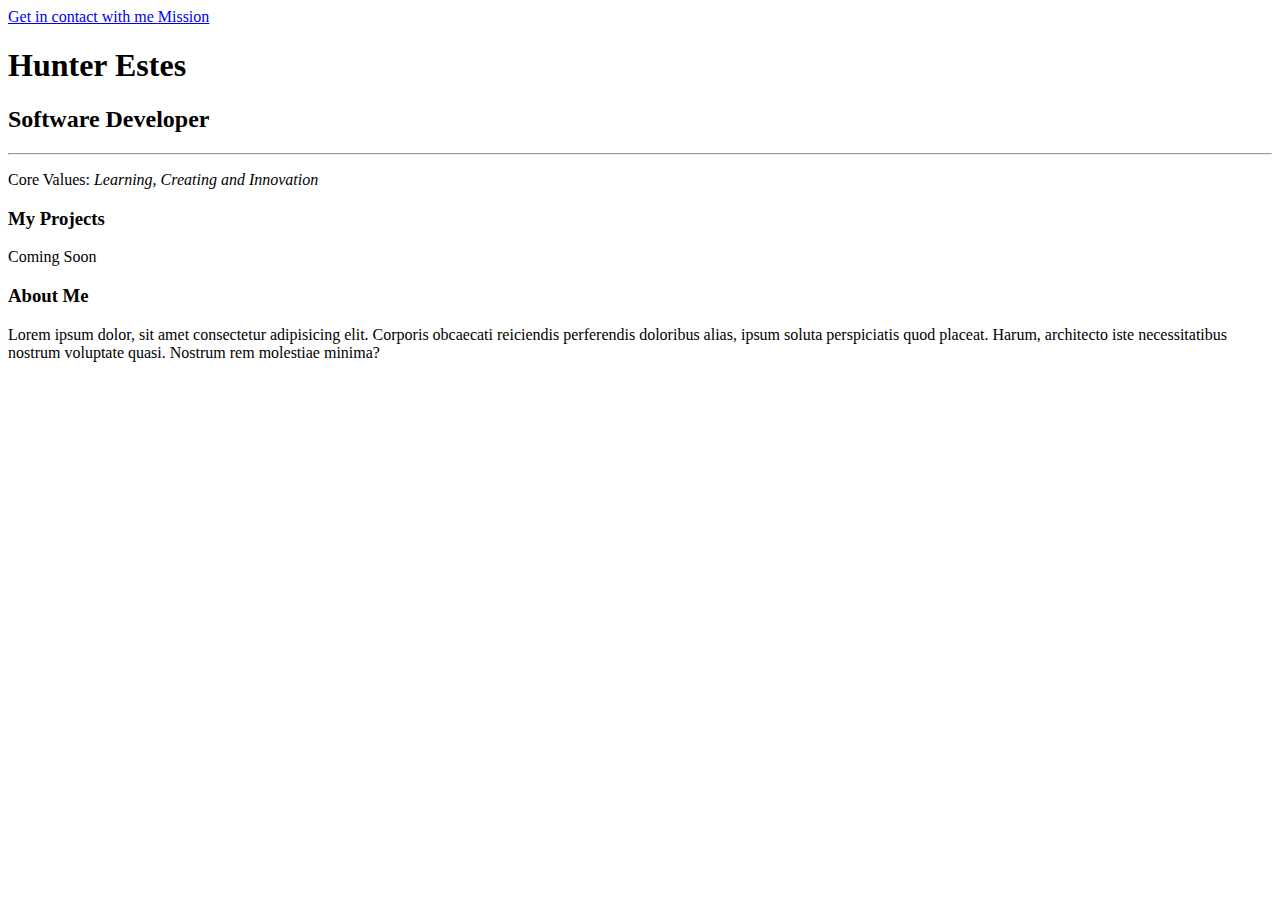
==== index.html @ 122f4930 "Initial stages of making my personal portfolio. Made index and mission pages" ====
<!DOCTYPE html>
<html>
  <head>
	<meta charset="utf-8">
	<meta name="viewport" content="width=device-width">
	<title>repl.it</title>
  </head>
  <body>
      <!-- This will become a link to open an email addressed to me to make contact -->
      <div> 
          <a href="esteshunter22@gmail.com"> Get in contact with me </a> 
          <!-- This will become links to other pages of my portfolio -->
          <a href="http://127.0.0.1:5500/mission.html"> Mission </a>
      </div>


	<div>
        <h1>
            Hunter Estes
        </h1>
        <h2>
            Software Developer
        </h2>
        <hr>
        <p> Core Values: <em>Learning, Creating and Innovation</em> </p>
        <h3> My Projects </h3>
        <p>Coming Soon</p>
        <h3> About Me</h3>
        <p>Lorem ipsum dolor, sit amet consectetur adipisicing elit. Corporis obcaecati reiciendis perferendis doloribus alias, ipsum soluta perspiciatis quod placeat. Harum, architecto iste necessitatibus nostrum voluptate quasi. Nostrum rem molestiae minima?</p>
    </div>
  </body>
</html>
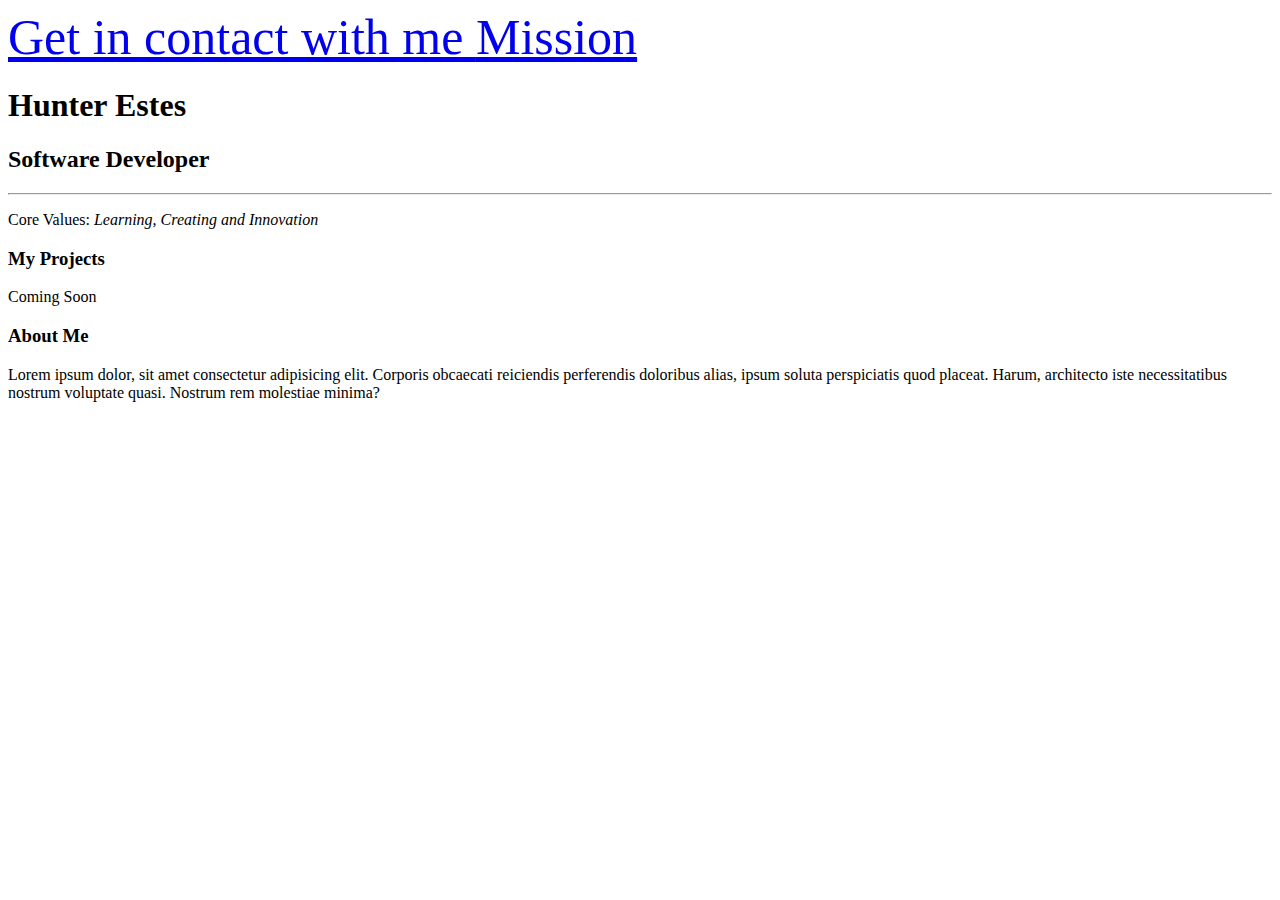
==== commit 0d89cdbd: "Bug fix in the head section causing CSS styling to not link . switched ref to rel to allow css to co" ====
--- a/index.html
+++ b/index.html
@@ -3,17 +3,18 @@
   <head>
 	<meta charset="utf-8">
 	<meta name="viewport" content="width=device-width">
-	<title>repl.it</title>
+  <link rel="stylesheet" href='assets/styles.css' /> 
+	<title>Hunter Estes</title>
   </head>
   <body>
       <!-- This will become a link to open an email addressed to me to make contact -->
-      <div> 
-          <a href="esteshunter22@gmail.com"> Get in contact with me </a> 
-          <!-- This will become links to other pages of my portfolio -->
+      <nav>
+        <div class="top-of-page-nav">
+        <a href="esteshunter22@gmail.com"> Get in contact with me </a> 
+        <!-- This will become links to other pages of my portfolio -->
           <a href="http://127.0.0.1:5500/mission.html"> Mission </a>
-      </div>
-
-
+        </div> 
+      </nav>
 	<div>
         <h1>
             Hunter Estes
@@ -29,4 +30,4 @@
         <p>Lorem ipsum dolor, sit amet consectetur adipisicing elit. Corporis obcaecati reiciendis perferendis doloribus alias, ipsum soluta perspiciatis quod placeat. Harum, architecto iste necessitatibus nostrum voluptate quasi. Nostrum rem molestiae minima?</p>
     </div>
   </body>
-</html>+</html>
--- a/assets/styles.css
+++ b/assets/styles.css
@@ -0,0 +1,4 @@
+.top-of-page-nav {
+    font-size: 50px;
+    color: blueviolet;
+}